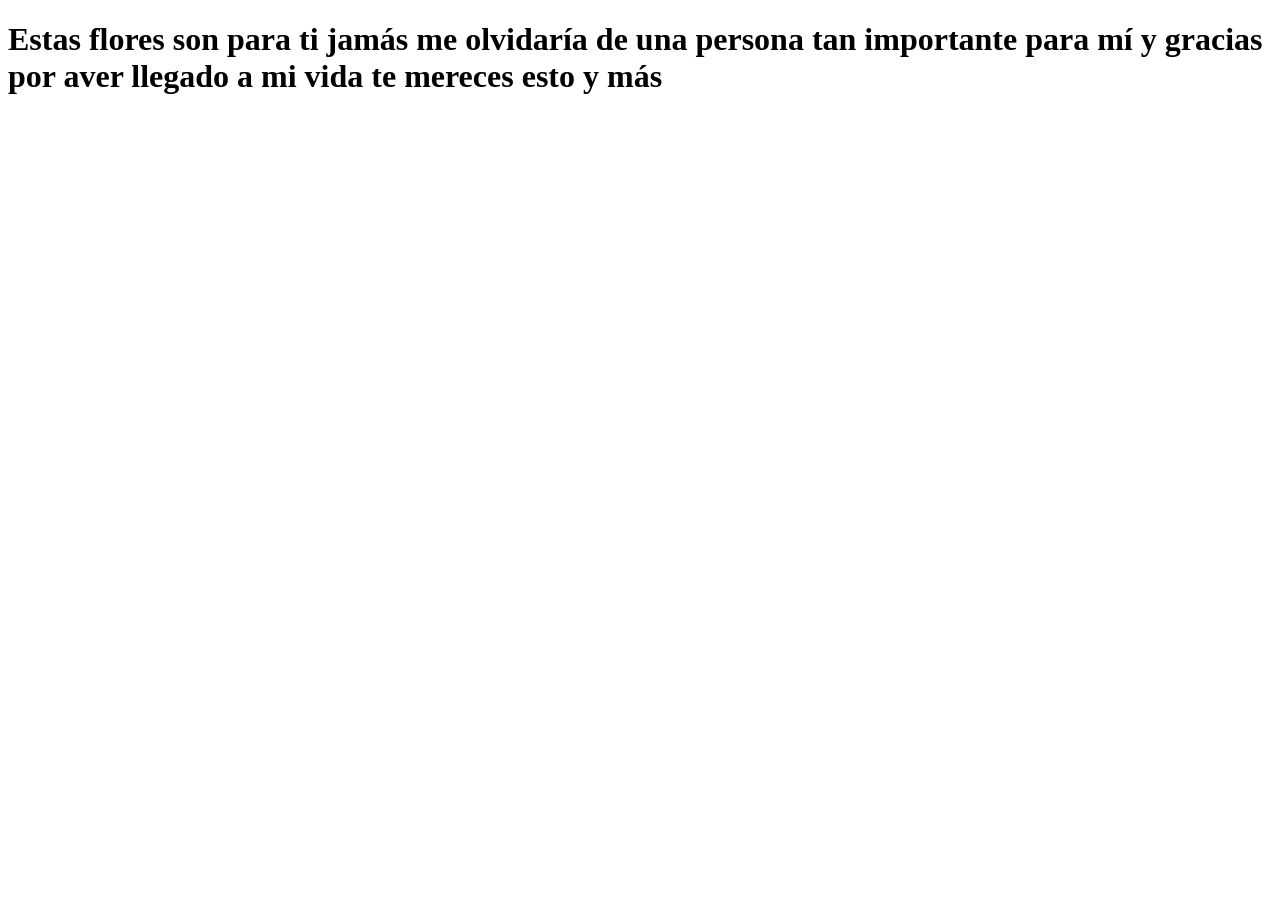
==== flower.html @ 589229f4 "Add files via upload" ====
<!DOCTYPE html>
<html lang="es">
  <head>
    <meta charset="UTF-8" />
    <meta http-equiv="X-UA-Compatible" content="IE=edge" />
    <meta name="viewport" content="width=device-width, initial-scale=1.0" />
    <link rel="stylesheet" href="css/main.css" />
    <link rel="icon" href="img/flowers.png" type="image/x-icon" />
    <title>Flower</title>
    <style>
      /* Ocultar todo el pasto y plantas verdes originales */
      .growing-grass, .long-g, .flower__g-long, .flower__g-right, .flower__g-front, .flower__g-fr {
        display: none !important;
      }

      /* Nuevos colores para las flores: Rosa Pastel y Lila */
      /* Flor 1 y Flor 4: Rosa Pastel */
      .flower--1 .flower__leaf, .flower--4 .flower__leaf, .flower--6 .flower__leaf {
        background: linear-gradient(to top, #ffb7c5, #ffe5ec) !important;
        box-shadow: inset 0 0 10px rgba(255, 150, 170, 0.5);
      }
      .flower--1 .flower__white-circle, .flower--4 .flower__white-circle, .flower--6 .flower__white-circle {
        background-color: #fff0f3 !important;
      }

      /* Flor 2, Flor 3 y Flor 5: Lila / Morado Pastel */
      .flower--2 .flower__leaf, .flower--3 .flower__leaf, .flower--5 .flower__leaf, .flower--7 .flower__leaf {
        background: linear-gradient(to top, #d8b4fe, #f3e8ff) !important;
        box-shadow: inset 0 0 10px rgba(180, 130, 230, 0.5);
      }
      .flower--2 .flower__white-circle, .flower--3 .flower__white-circle, .flower--5 .flower__white-circle, .flower--7 .flower__white-circle {
        background-color: #faf5ff !important;
      }
    </style>
  </head>
  <body class="container">
    <audio src="sound/FlyMeToTheMoon.mp3" autoplay></audio>
    <div id="lyrics"></div>
    <h1 class="titulo">Estas flores son para ti jamás me olvidaría de una persona tan importante para mí y gracias por aver llegado a mi vida te mereces esto y más</h1>
  
    <div class="night"></div>
    <div class="flowers">
      <!-- Flor 1: Rosa Pastel -->
      <div class="flower flower--1">
        <div class="flower__leafs flower__leafs--1">
          <div class="flower__leaf flower__leaf--1"></div>
          <div class="flower__leaf flower__leaf--2"></div>
          <div class="flower__leaf flower__leaf--3"></div>
          <div class="flower__leaf flower__leaf--4"></div>
          <div class="flower__white-circle"></div>
          <div class="flower__light flower__light--1"></div>
          <div class="flower__light flower__light--2"></div>
          <div class="flower__light flower__light--3"></div>
          <div class="flower__light flower__light--4"></div>
        </div>
        <div class="flower__line">
          <div class="flower__line__leaf flower__line__leaf--1"></div>
          <div class="flower__line__leaf flower__line__leaf--2"></div>
        </div>
      </div>

      <!-- Flor 2: Lila -->
      <div class="flower flower--2">
        <div class="flower__leafs flower__leafs--2">
          <div class="flower__leaf flower__leaf--1"></div>
          <div class="flower__leaf flower__leaf--2"></div>
          <div class="flower__leaf flower__leaf--3"></div>
          <div class="flower__leaf flower__leaf--4"></div>
          <div class="flower__white-circle"></div>
          <div class="flower__light flower__light--1"></div>
          <div class="flower__light flower__light--2"></div>
          <div class="flower__light flower__light--3"></div>
        </div>
        <div class="flower__line">
          <div class="flower__line__leaf flower__line__leaf--1"></div>
          <div class="flower__line__leaf flower__line__leaf--2"></div>
        </div>
      </div>

      <!-- Flor 3: Lila -->
      <div class="flower flower--3">
        <div class="flower__leafs flower__leafs--3">
          <div class="flower__leaf flower__leaf--1"></div>
          <div class="flower__leaf flower__leaf--2"></div>
          <div class="flower__leaf flower__leaf--3"></div>
          <div class="flower__leaf flower__leaf--4"></div>
          <div class="flower__white-circle"></div>
          <div class="flower__light flower__light--1"></div>
          <div class="flower__light flower__light--2"></div>
        </div>
        <div class="flower__line">
          <div class="flower__line__leaf flower__line__leaf--1"></div>
          <div class="flower__line__leaf flower__line__leaf--2"></div>
        </div>
      </div>

      <!-- Flor 4: Rosa Pastel (Adicional para tener más flores) -->
      <div class="flower flower--4" style="transform: scale(0.9) translate(30px, -20px);">
        <div class="flower__leafs flower__leafs--1">
          <div class="flower__leaf flower__leaf--1"></div>
          <div class="flower__leaf flower__leaf--2"></div>
          <div class="flower__leaf flower__leaf--3"></div>
          <div class="flower__leaf flower__leaf--4"></div>
          <div class="flower__white-circle"></div>
        </div>
        <div class="flower__line">
          <div class="flower__line__leaf flower__line__leaf--1"></div>
        </div>
      </div>

      <!-- Flor 5: Lila (Adicional) -->
      <div class="flower flower--5" style="transform: scale(0.85) translate(-40px, -10px);">
        <div class="flower__leafs flower__leafs--2">
          <div class="flower__leaf flower__leaf--1"></div>
          <div class="flower__leaf flower__leaf--2"></div>
          <div class="flower__leaf flower__leaf--3"></div>
          <div class="flower__leaf flower__leaf--4"></div>
          <div class="flower__white-circle"></div>
        </div>
        <div class="flower__line">
          <div class="flower__line__leaf flower__line__leaf--1"></div>
        </div>
      </div>

      <!-- Flor 6: Rosa Pastel (Adicional) -->
      <div class="flower flower--6" style="transform: scale(0.8) translate(70px, -40px);">
        <div class="flower__leafs flower__leafs--3">
          <div class="flower__leaf flower__leaf--1"></div>
          <div class="flower__leaf flower__leaf--2"></div>
          <div class="flower__leaf flower__leaf--3"></div>
          <div class="flower__leaf flower__leaf--4"></div>
          <div class="flower__white-circle"></div>
        </div>
        <div class="flower__line">
          <div class="flower__line__leaf flower__line__leaf--1"></div>
        </div>
      </div>

      <!-- Flor 7: Lila (Adicional) -->
      <div class="flower flower--7" style="transform: scale(0.75) translate(-80px, -30px);">
        <div class="flower__leafs flower__leafs--1">
          <div class="flower__leaf flower__leaf--1"></div>
          <div class="flower__leaf flower__leaf--2"></div>
          <div class="flower__leaf flower__leaf--3"></div>
          <div class="flower__leaf flower__leaf--4"></div>
          <div class="flower__white-circle"></div>
        </div>
        <div class="flower__line">
          <div class="flower__line__leaf flower__line__leaf--1"></div>
        </div>
      </div>

    </div>
    <script src="anim.js"></script>
    <script src="main.js"></script>
  </body>
</html>
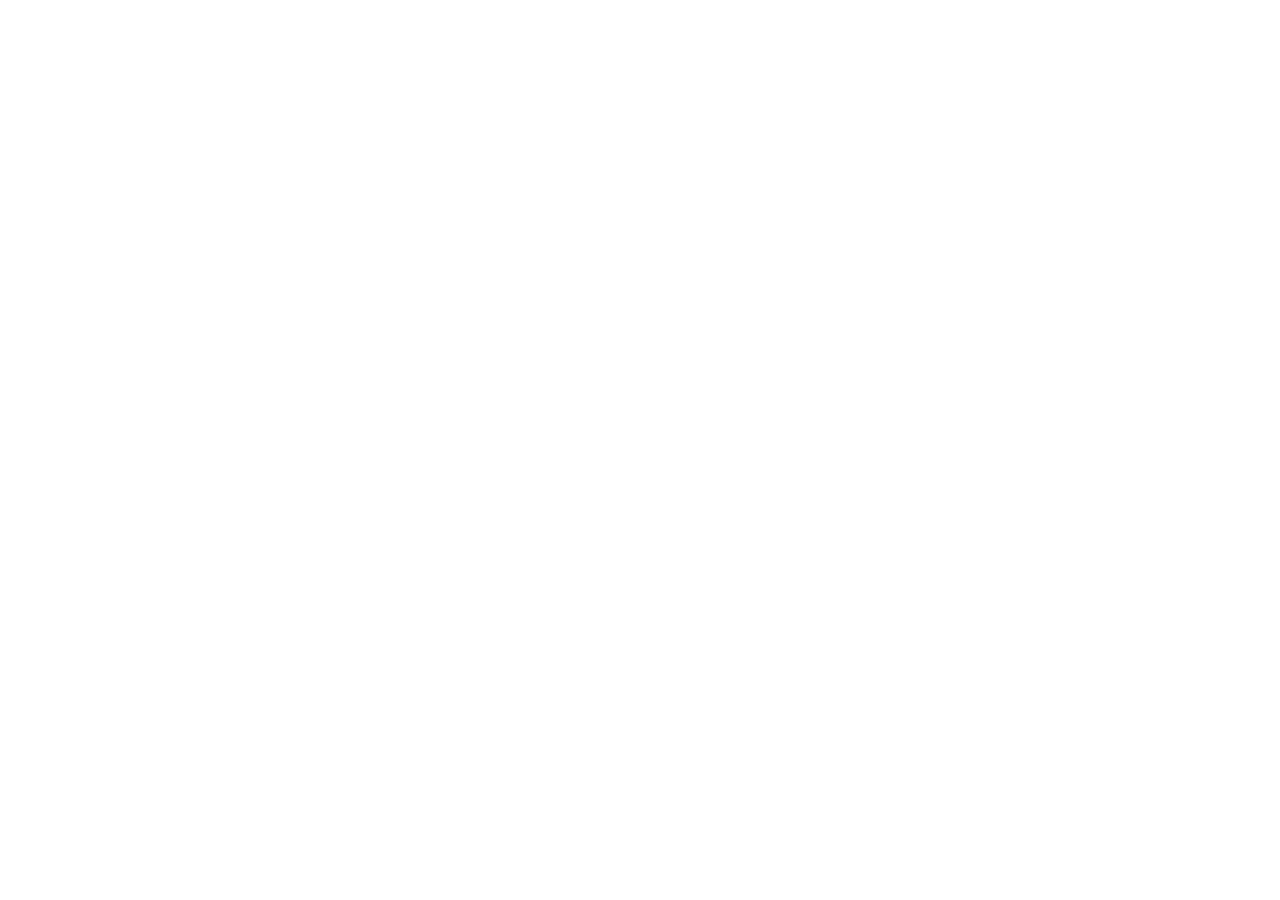
==== commit 11601138: "Create flower.html with basic structure and audio" ====
--- a/flower.html
+++ b/flower.html
@@ -1,157 +1,21 @@
 <!DOCTYPE html>
 <html lang="es">
-  <head>
-    <meta charset="UTF-8" />
-    <meta http-equiv="X-UA-Compatible" content="IE=edge" />
-    <meta name="viewport" content="width=device-width, initial-scale=1.0" />
-    <link rel="stylesheet" href="css/main.css" />
-    <link rel="icon" href="img/flowers.png" type="image/x-icon" />
-    <title>Flower</title>
-    <style>
-      /* Ocultar todo el pasto y plantas verdes originales */
-      .growing-grass, .long-g, .flower__g-long, .flower__g-right, .flower__g-front, .flower__g-fr {
-        display: none !important;
-      }
-
-      /* Nuevos colores para las flores: Rosa Pastel y Lila */
-      /* Flor 1 y Flor 4: Rosa Pastel */
-      .flower--1 .flower__leaf, .flower--4 .flower__leaf, .flower--6 .flower__leaf {
-        background: linear-gradient(to top, #ffb7c5, #ffe5ec) !important;
-        box-shadow: inset 0 0 10px rgba(255, 150, 170, 0.5);
-      }
-      .flower--1 .flower__white-circle, .flower--4 .flower__white-circle, .flower--6 .flower__white-circle {
-        background-color: #fff0f3 !important;
-      }
-
-      /* Flor 2, Flor 3 y Flor 5: Lila / Morado Pastel */
-      .flower--2 .flower__leaf, .flower--3 .flower__leaf, .flower--5 .flower__leaf, .flower--7 .flower__leaf {
-        background: linear-gradient(to top, #d8b4fe, #f3e8ff) !important;
-        box-shadow: inset 0 0 10px rgba(180, 130, 230, 0.5);
-      }
-      .flower--2 .flower__white-circle, .flower--3 .flower__white-circle, .flower--5 .flower__white-circle, .flower--7 .flower__white-circle {
-        background-color: #faf5ff !important;
-      }
-    </style>
-  </head>
-  <body class="container">
-    <audio src="sound/FlyMeToTheMoon.mp3" autoplay></audio>
-    <div id="lyrics"></div>
-    <h1 class="titulo">Estas flores son para ti jamás me olvidaría de una persona tan importante para mí y gracias por aver llegado a mi vida te mereces esto y más</h1>
-  
-    <div class="night"></div>
-    <div class="flowers">
-      <!-- Flor 1: Rosa Pastel -->
-      <div class="flower flower--1">
-        <div class="flower__leafs flower__leafs--1">
-          <div class="flower__leaf flower__leaf--1"></div>
-          <div class="flower__leaf flower__leaf--2"></div>
-          <div class="flower__leaf flower__leaf--3"></div>
-          <div class="flower__leaf flower__leaf--4"></div>
-          <div class="flower__white-circle"></div>
-          <div class="flower__light flower__light--1"></div>
-          <div class="flower__light flower__light--2"></div>
-          <div class="flower__light flower__light--3"></div>
-          <div class="flower__light flower__light--4"></div>
-        </div>
-        <div class="flower__line">
-          <div class="flower__line__leaf flower__line__leaf--1"></div>
-          <div class="flower__line__leaf flower__line__leaf--2"></div>
-        </div>
-      </div>
-
-      <!-- Flor 2: Lila -->
-      <div class="flower flower--2">
-        <div class="flower__leafs flower__leafs--2">
-          <div class="flower__leaf flower__leaf--1"></div>
-          <div class="flower__leaf flower__leaf--2"></div>
-          <div class="flower__leaf flower__leaf--3"></div>
-          <div class="flower__leaf flower__leaf--4"></div>
-          <div class="flower__white-circle"></div>
-          <div class="flower__light flower__light--1"></div>
-          <div class="flower__light flower__light--2"></div>
-          <div class="flower__light flower__light--3"></div>
-        </div>
-        <div class="flower__line">
-          <div class="flower__line__leaf flower__line__leaf--1"></div>
-          <div class="flower__line__leaf flower__line__leaf--2"></div>
-        </div>
-      </div>
-
-      <!-- Flor 3: Lila -->
-      <div class="flower flower--3">
-        <div class="flower__leafs flower__leafs--3">
-          <div class="flower__leaf flower__leaf--1"></div>
-          <div class="flower__leaf flower__leaf--2"></div>
-          <div class="flower__leaf flower__leaf--3"></div>
-          <div class="flower__leaf flower__leaf--4"></div>
-          <div class="flower__white-circle"></div>
-          <div class="flower__light flower__light--1"></div>
-          <div class="flower__light flower__light--2"></div>
-        </div>
-        <div class="flower__line">
-          <div class="flower__line__leaf flower__line__leaf--1"></div>
-          <div class="flower__line__leaf flower__line__leaf--2"></div>
-        </div>
-      </div>
-
-      <!-- Flor 4: Rosa Pastel (Adicional para tener más flores) -->
-      <div class="flower flower--4" style="transform: scale(0.9) translate(30px, -20px);">
-        <div class="flower__leafs flower__leafs--1">
-          <div class="flower__leaf flower__leaf--1"></div>
-          <div class="flower__leaf flower__leaf--2"></div>
-          <div class="flower__leaf flower__leaf--3"></div>
-          <div class="flower__leaf flower__leaf--4"></div>
-          <div class="flower__white-circle"></div>
-        </div>
-        <div class="flower__line">
-          <div class="flower__line__leaf flower__line__leaf--1"></div>
-        </div>
-      </div>
-
-      <!-- Flor 5: Lila (Adicional) -->
-      <div class="flower flower--5" style="transform: scale(0.85) translate(-40px, -10px);">
-        <div class="flower__leafs flower__leafs--2">
-          <div class="flower__leaf flower__leaf--1"></div>
-          <div class="flower__leaf flower__leaf--2"></div>
-          <div class="flower__leaf flower__leaf--3"></div>
-          <div class="flower__leaf flower__leaf--4"></div>
-          <div class="flower__white-circle"></div>
-        </div>
-        <div class="flower__line">
-          <div class="flower__line__leaf flower__line__leaf--1"></div>
-        </div>
-      </div>
-
-      <!-- Flor 6: Rosa Pastel (Adicional) -->
-      <div class="flower flower--6" style="transform: scale(0.8) translate(70px, -40px);">
-        <div class="flower__leafs flower__leafs--3">
-          <div class="flower__leaf flower__leaf--1"></div>
-          <div class="flower__leaf flower__leaf--2"></div>
-          <div class="flower__leaf flower__leaf--3"></div>
-          <div class="flower__leaf flower__leaf--4"></div>
-          <div class="flower__white-circle"></div>
-        </div>
-        <div class="flower__line">
-          <div class="flower__line__leaf flower__line__leaf--1"></div>
-        </div>
-      </div>
-
-      <!-- Flor 7: Lila (Adicional) -->
-      <div class="flower flower--7" style="transform: scale(0.75) translate(-80px, -30px);">
-        <div class="flower__leafs flower__leafs--1">
-          <div class="flower__leaf flower__leaf--1"></div>
-          <div class="flower__leaf flower__leaf--2"></div>
-          <div class="flower__leaf flower__leaf--3"></div>
-          <div class="flower__leaf flower__leaf--4"></div>
-          <div class="flower__white-circle"></div>
-        </div>
-        <div class="flower__line">
-          <div class="flower__line__leaf flower__line__leaf--1"></div>
-        </div>
-      </div>
-
+<head>
+    <meta charset="UTF-8">
+    <meta http-equiv="X-UA-Compatible" content="IE=edge">
+    <meta name="viewport" content="width=device-width, initial-scale=1.0">
+    <link rel="stylesheet" href="css/main.css">
+    <title>Flowers</title>
+</head>
+<body>
+    <div class="greetings"></div>
+    <div class="botones">
+        <audio id="player" src="sound/FlyMeToTheMoon.mp3" preload="auto"></audio>
     </div>
-    <script src="anim.js"></script>
-    <script src="main.js"></script>
-  </body>
+    <div class="notas">
+        <p id="lyrics"></p>
+    </div>
+    <script src="js/main.js"></script>
+    <script src="js/anim.js"></script>
+</body>
 </html>
